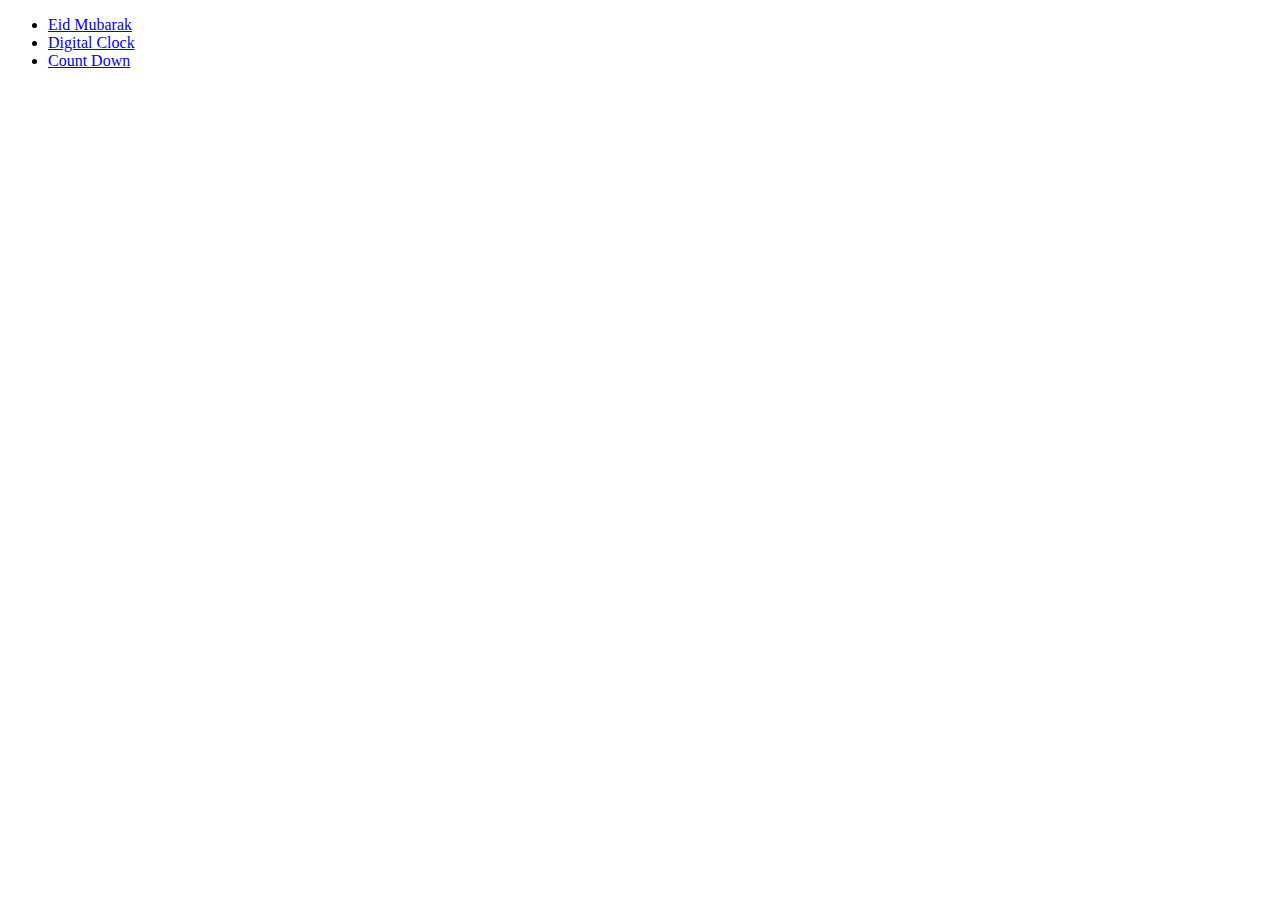
==== index.html @ 069f3e9d "Adding 2 and half projects" ====
<!DOCTYPE html>
<html lang="en">
<head>
    <meta charset="UTF-8">
    <meta name="viewport" content="width=device-width, initial-scale=1.0">
    <title>CSS Cool Animation</title>
</head>
<body>
    <ul>
        <li><a href="./projects/eid.html">Eid Mubarak</a></li>
        <li><a href="./projects/clock.html">Digital Clock</a></li>
        <li><a href="./projects/countdown.html">Count Down</a></li>
    </ul>
</body>
</html>
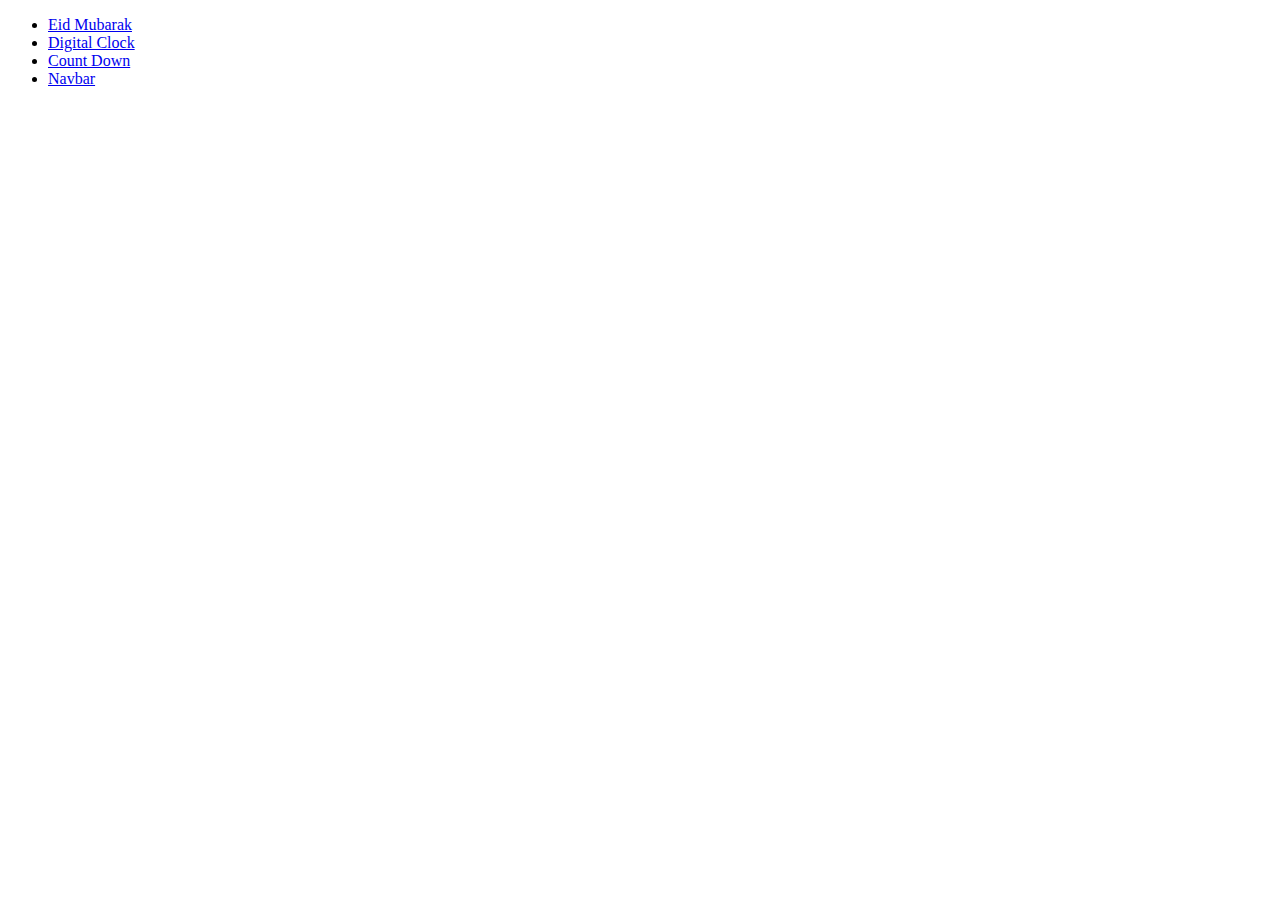
==== commit 1f3aee4e: "Adding 2 more projects" ====
--- a/index.html
+++ b/index.html
@@ -10,6 +10,7 @@
         <li><a href="./projects/eid.html">Eid Mubarak</a></li>
         <li><a href="./projects/clock.html">Digital Clock</a></li>
         <li><a href="./projects/countdown.html">Count Down</a></li>
+        <li><a href="./projects/navbar.html">Navbar</a></li>
     </ul>
 </body>
 </html>